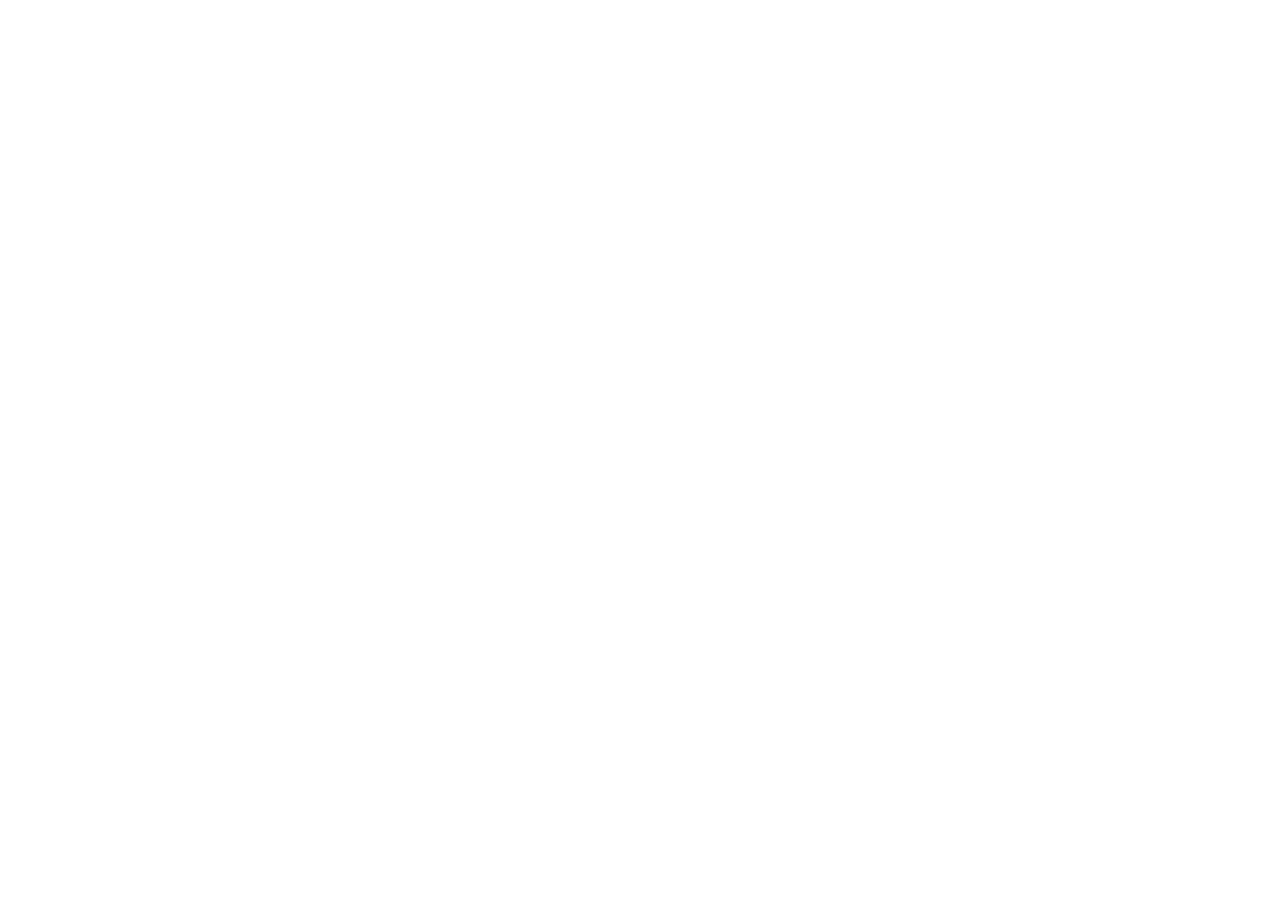
==== index.html @ 26353393 "Estou enviando a funcionalidade X" ====
<!DOCTYPE html>
<html lang="en">
<head>
    <meta charset="UTF-8">
    <meta name="viewport" content="width=device-width, initial-scale=1.0">
    <title>Document</title>
</head>
<body>
    
</body>
</html>
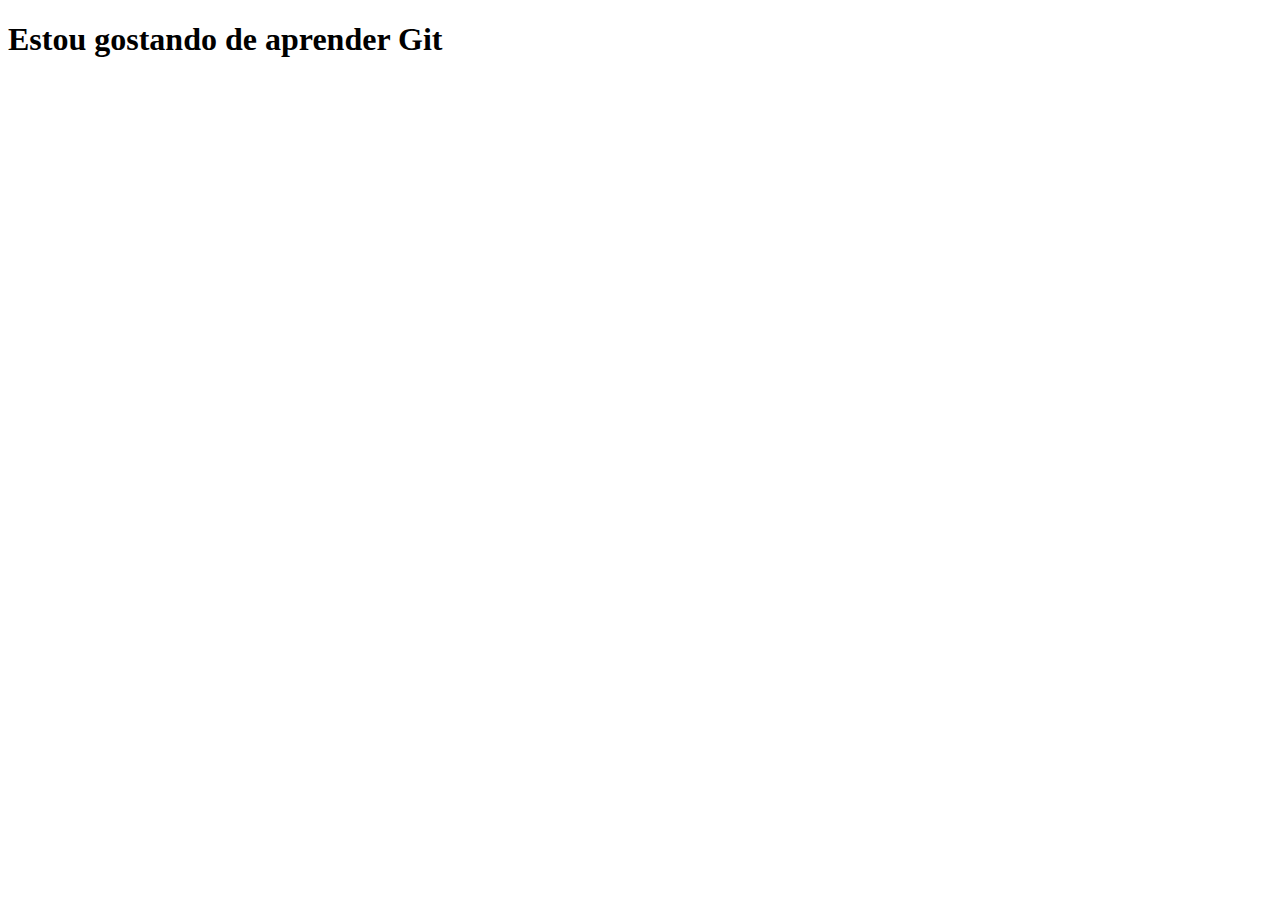
==== commit d9a804da: "Adicionei um título" ====
--- a/index.html
+++ b/index.html
@@ -3,9 +3,10 @@
 <head>
     <meta charset="UTF-8">
     <meta name="viewport" content="width=device-width, initial-scale=1.0">
-    <title>Document</title>
+    <title>Aprendendo alguns comandos do git</title>
+    <link rel="stylesheet" href="stylee.css">
 </head>
 <body>
-    
+    <h1>Estou gostando de aprender Git</h1>
 </body>
 </html>